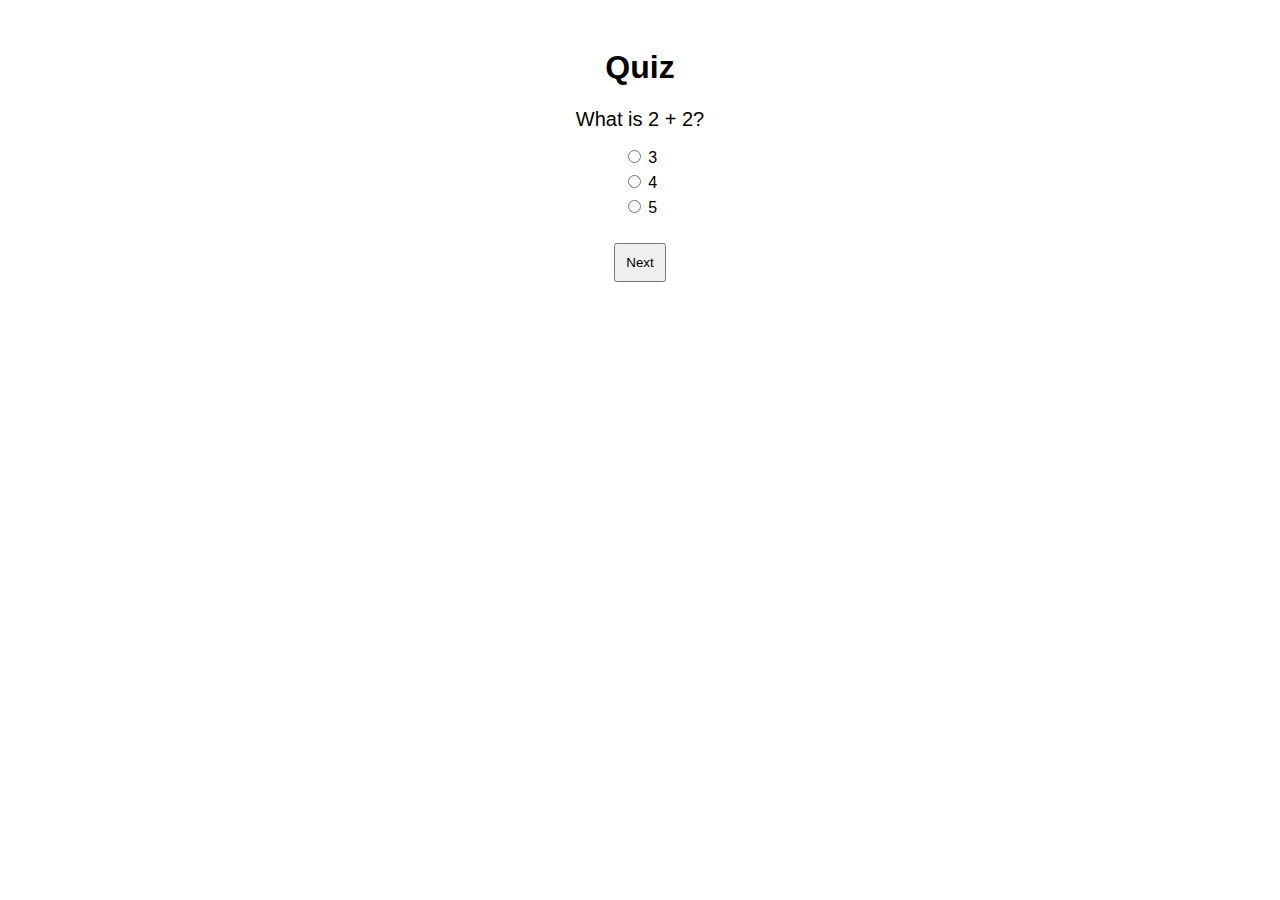
==== index.html @ ac418657 "Add files via upload" ====
<!-- index.html (Main page) -->
<!DOCTYPE html>
<html lang="en">
<head>
    <meta charset="UTF-8">
    <meta name="viewport" content="width=device-width, initial-scale=1.0">
    <title>Simple Quiz</title>
    <link rel="stylesheet" href="style.css">
</head>
<body>
    <div class="container">
        <h1>Quiz</h1>
        <div id="quiz">
            <p class="question"></p>
            <ul class="options"></ul>
            <button onclick="nextQuestion()">Next</button>
        </div>
        <p id="result"></p>
    </div>
    <script src="script.js"></script>
</body>
</html>
---- style.css ----
/* style.css (For styling) */
body { font-family: Arial, sans-serif; text-align: center; }
.container { max-width: 500px; margin: auto; padding: 20px; }
.question { font-size: 20px; margin-bottom: 10px; }
.options { list-style: none; padding: 0; }
.options li { margin: 5px 0; }
button { margin-top: 10px; padding: 10px; cursor: pointer; }
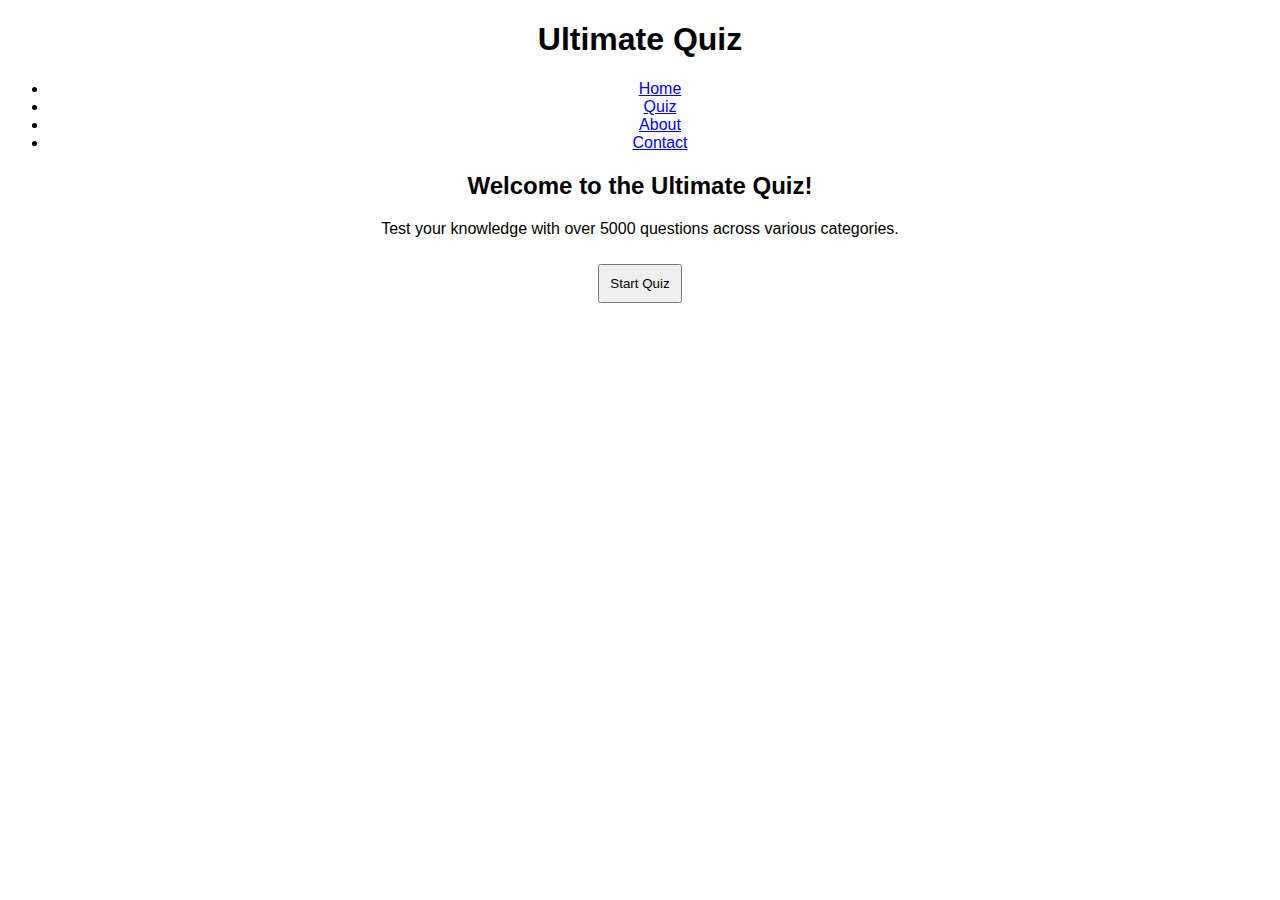
==== commit 404cedca: "Update index.html" ====
--- a/index.html
+++ b/index.html
@@ -4,19 +4,34 @@
 <head>
     <meta charset="UTF-8">
     <meta name="viewport" content="width=device-width, initial-scale=1.0">
-    <title>Simple Quiz</title>
+    <title>Ultimate Quiz</title>
     <link rel="stylesheet" href="style.css">
 </head>
 <body>
-    <div class="container">
-        <h1>Quiz</h1>
-        <div id="quiz">
+    <header>
+        <h1>Ultimate Quiz</h1>
+        <nav>
+            <ul>
+                <li><a href="#home">Home</a></li>
+                <li><a href="#quiz">Quiz</a></li>
+                <li><a href="#about">About</a></li>
+                <li><a href="#contact">Contact</a></li>
+            </ul>
+        </nav>
+    </header>
+    <section id="home">
+        <h2>Welcome to the Ultimate Quiz!</h2>
+        <p>Test your knowledge with over 5000 questions across various categories.</p>
+        <button onclick="startQuiz()">Start Quiz</button>
+    </section>
+    <section id="quiz" style="display: none;">
+        <div class="container">
             <p class="question"></p>
             <ul class="options"></ul>
             <button onclick="nextQuestion()">Next</button>
         </div>
         <p id="result"></p>
-    </div>
+    </section>
     <script src="script.js"></script>
 </body>
-</html>+</html>
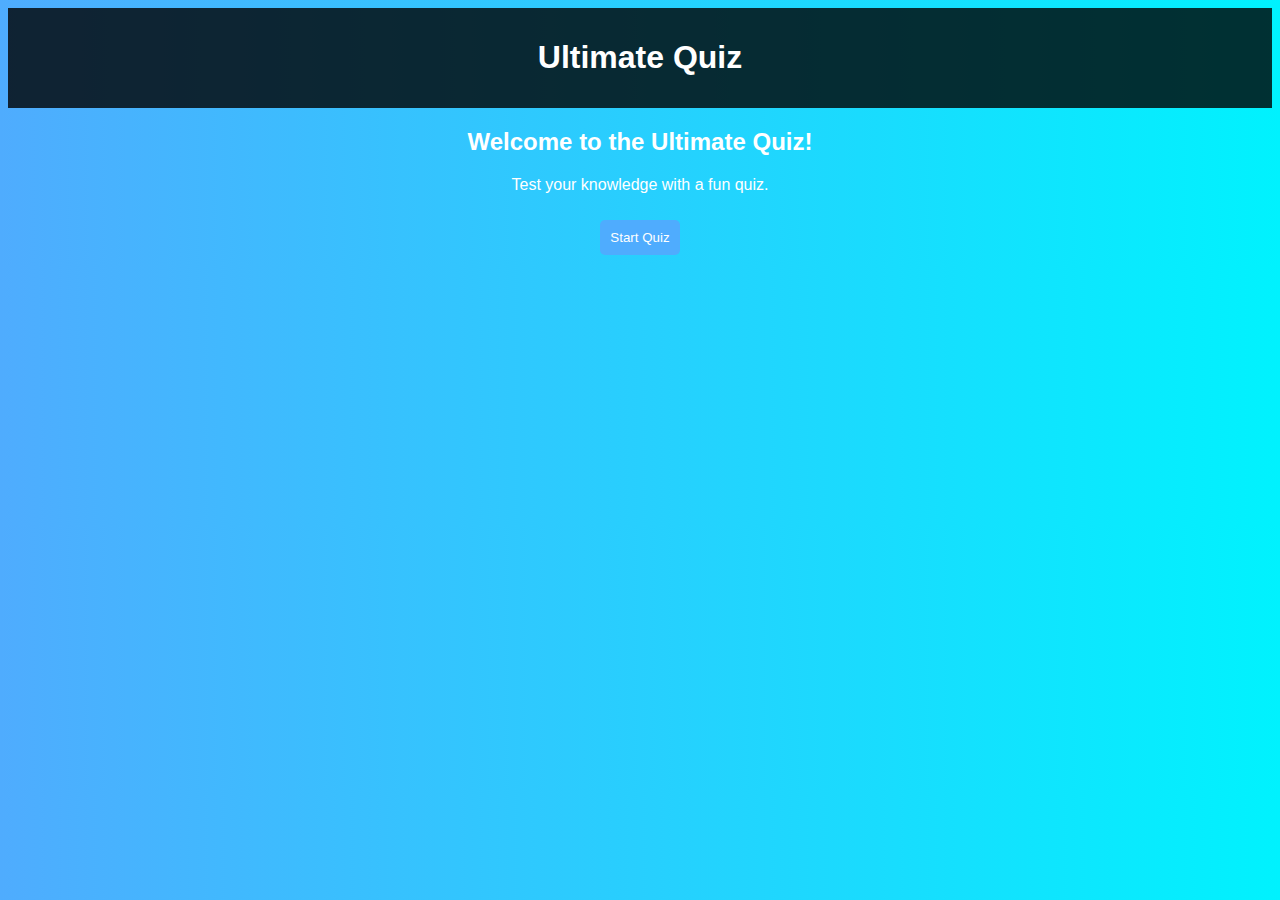
==== commit e1b6af00: "Update index.html" ====
--- a/index.html
+++ b/index.html
@@ -1,37 +1,33 @@
-<!-- index.html (Main page) -->
+<!-- index.html -->
 <!DOCTYPE html>
 <html lang="en">
 <head>
     <meta charset="UTF-8">
     <meta name="viewport" content="width=device-width, initial-scale=1.0">
-    <title>Ultimate Quiz</title>
+    <title>Ultimate Quiz App</title>
     <link rel="stylesheet" href="style.css">
 </head>
 <body>
     <header>
         <h1>Ultimate Quiz</h1>
-        <nav>
-            <ul>
-                <li><a href="#home">Home</a></li>
-                <li><a href="#quiz">Quiz</a></li>
-                <li><a href="#about">About</a></li>
-                <li><a href="#contact">Contact</a></li>
-            </ul>
-        </nav>
     </header>
-    <section id="home">
-        <h2>Welcome to the Ultimate Quiz!</h2>
-        <p>Test your knowledge with over 5000 questions across various categories.</p>
-        <button onclick="startQuiz()">Start Quiz</button>
-    </section>
-    <section id="quiz" style="display: none;">
-        <div class="container">
-            <p class="question"></p>
-            <ul class="options"></ul>
+    <main>
+        <section id="home">
+            <h2>Welcome to the Ultimate Quiz!</h2>
+            <p>Test your knowledge with a fun quiz.</p>
+            <button onclick="startQuiz()">Start Quiz</button>
+        </section>
+        <section id="quiz" style="display: none;">
+            <h2 id="question"></h2>
+            <ul id="options"></ul>
             <button onclick="nextQuestion()">Next</button>
-        </div>
-        <p id="result"></p>
-    </section>
+        </section>
+        <section id="result" style="display: none;">
+            <h2>Quiz Completed!</h2>
+            <p id="score"></p>
+            <button onclick="restartQuiz()">Restart</button>
+        </section>
+    </main>
     <script src="script.js"></script>
 </body>
 </html>
--- a/style.css
+++ b/style.css
@@ -1,7 +1,11 @@
 /* style.css (For styling) */
-body { font-family: Arial, sans-serif; text-align: center; }
-.container { max-width: 500px; margin: auto; padding: 20px; }
+body { font-family: Arial, sans-serif; text-align: center; background: linear-gradient(to right, #4facfe, #00f2fe); color: white; }
+header { background: rgba(0, 0, 0, 0.8); padding: 10px; }
+nav ul { list-style: none; display: flex; justify-content: center; padding: 0; }
+nav ul li { margin: 0 15px; }
+nav ul li a { color: white; text-decoration: none; font-size: 18px; }
+.container { max-width: 600px; margin: auto; padding: 20px; background: white; color: black; border-radius: 10px; }
 .question { font-size: 20px; margin-bottom: 10px; }
 .options { list-style: none; padding: 0; }
 .options li { margin: 5px 0; }
-button { margin-top: 10px; padding: 10px; cursor: pointer; }+button { margin-top: 10px; padding: 10px; cursor: pointer; background: #4facfe; color: white; border: none; border-radius: 5px; }
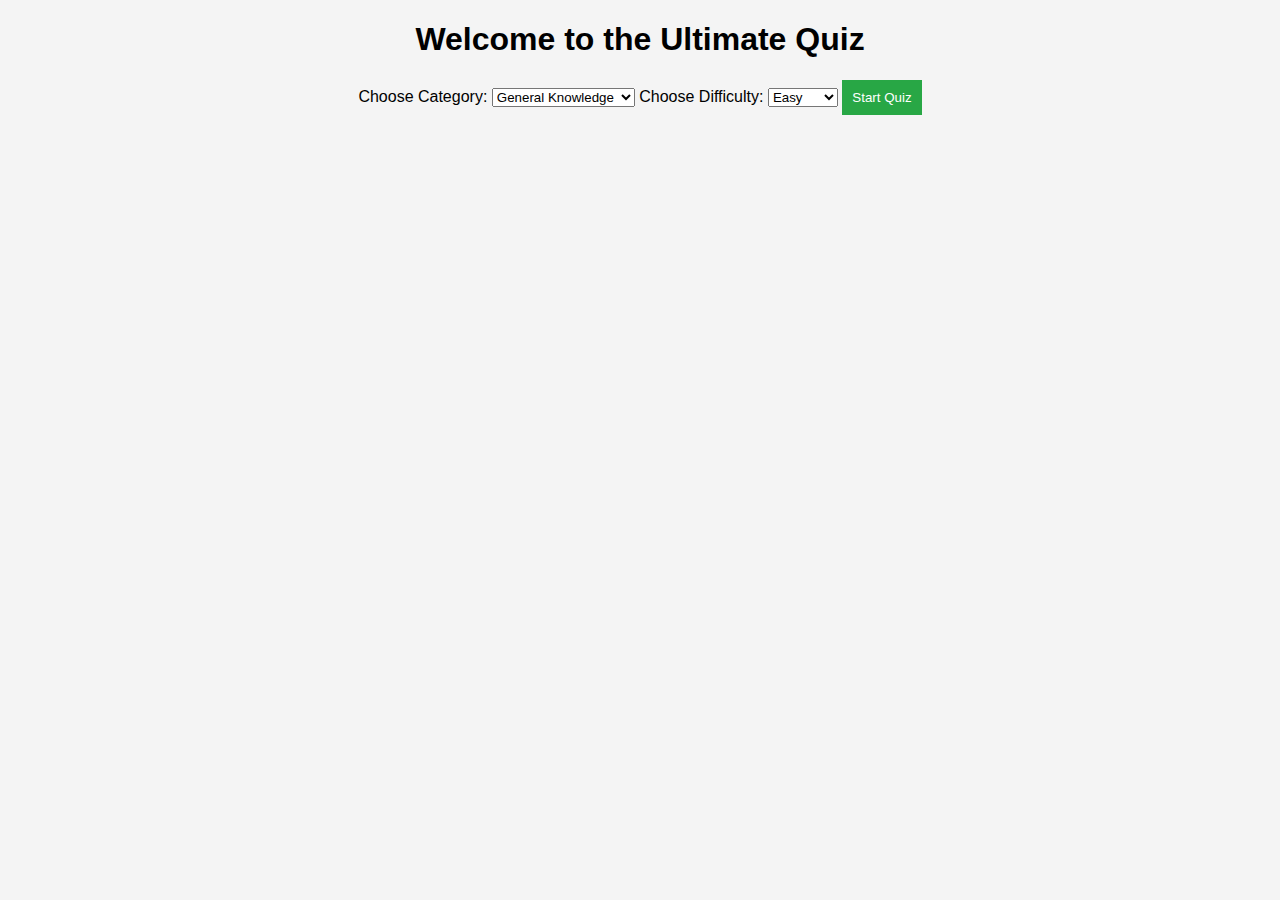
==== commit 39531f2b: "Update index.html" ====
--- a/index.html
+++ b/index.html
@@ -1,33 +1,38 @@
-<!-- index.html -->
 <!DOCTYPE html>
 <html lang="en">
 <head>
     <meta charset="UTF-8">
     <meta name="viewport" content="width=device-width, initial-scale=1.0">
-    <title>Ultimate Quiz App</title>
+    <title>Quiz App</title>
     <link rel="stylesheet" href="style.css">
 </head>
 <body>
-    <header>
-        <h1>Ultimate Quiz</h1>
-    </header>
-    <main>
-        <section id="home">
-            <h2>Welcome to the Ultimate Quiz!</h2>
-            <p>Test your knowledge with a fun quiz.</p>
-            <button onclick="startQuiz()">Start Quiz</button>
-        </section>
-        <section id="quiz" style="display: none;">
-            <h2 id="question"></h2>
-            <ul id="options"></ul>
-            <button onclick="nextQuestion()">Next</button>
-        </section>
-        <section id="result" style="display: none;">
-            <h2>Quiz Completed!</h2>
-            <p id="score"></p>
-            <button onclick="restartQuiz()">Restart</button>
-        </section>
-    </main>
-    <script src="script.js"></script>
+    <div class="home-container">
+        <h1>Welcome to the Ultimate Quiz</h1>
+        <label for="category">Choose Category:</label>
+        <select id="category">
+            <option value="9">General Knowledge</option>
+            <option value="18">Science: Computers</option>
+            <option value="23">History</option>
+            <option value="21">Sports</option>
+        </select>
+
+        <label for="difficulty">Choose Difficulty:</label>
+        <select id="difficulty">
+            <option value="easy">Easy</option>
+            <option value="medium">Medium</option>
+            <option value="hard">Hard</option>
+        </select>
+
+        <button onclick="startQuiz()">Start Quiz</button>
+    </div>
+
+    <script>
+        function startQuiz() {
+            const category = document.getElementById("category").value;
+            const difficulty = document.getElementById("difficulty").value;
+            window.location.href = `quiz.html?category=${category}&difficulty=${difficulty}`;
+        }
+    </script>
 </body>
 </html>
--- a/style.css
+++ b/style.css
@@ -1,11 +1,5 @@
-/* style.css (For styling) */
-body { font-family: Arial, sans-serif; text-align: center; background: linear-gradient(to right, #4facfe, #00f2fe); color: white; }
-header { background: rgba(0, 0, 0, 0.8); padding: 10px; }
-nav ul { list-style: none; display: flex; justify-content: center; padding: 0; }
-nav ul li { margin: 0 15px; }
-nav ul li a { color: white; text-decoration: none; font-size: 18px; }
-.container { max-width: 600px; margin: auto; padding: 20px; background: white; color: black; border-radius: 10px; }
-.question { font-size: 20px; margin-bottom: 10px; }
-.options { list-style: none; padding: 0; }
-.options li { margin: 5px 0; }
-button { margin-top: 10px; padding: 10px; cursor: pointer; background: #4facfe; color: white; border: none; border-radius: 5px; }
+/* style.css */
+body { font-family: Arial, sans-serif; text-align: center; background: #f4f4f4; }
+header { background: #333; color: white; padding: 10px; }
+main { padding: 20px; }
+button { padding: 10px; background: #28a745; color: white; border: none; cursor: pointer; }
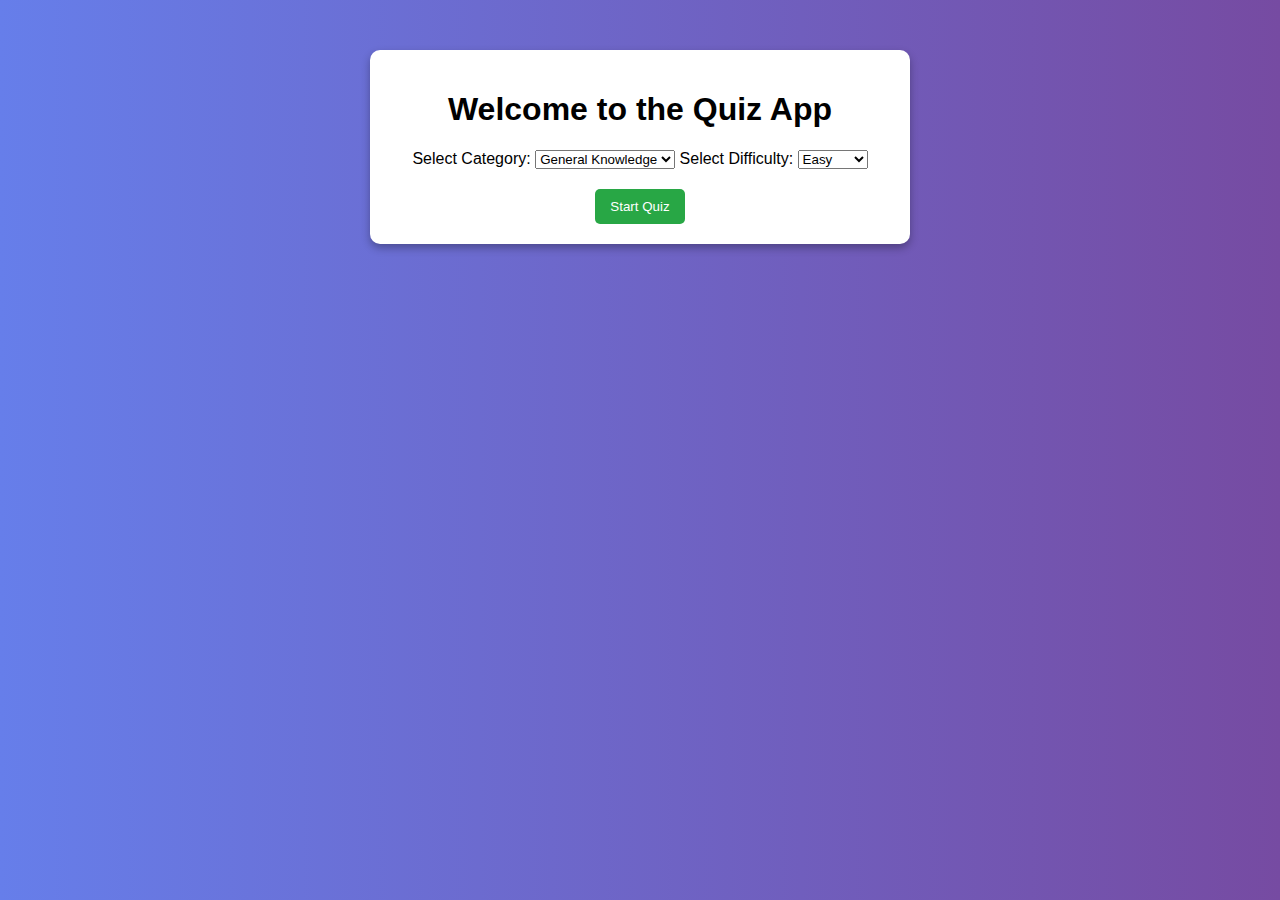
==== commit c12f7553: "Update index.html" ====
--- a/index.html
+++ b/index.html
@@ -8,16 +8,16 @@
 </head>
 <body>
     <div class="home-container">
-        <h1>Welcome to the Ultimate Quiz</h1>
-        <label for="category">Choose Category:</label>
+        <h1>Welcome to the Quiz App</h1>
+        <label for="category">Select Category:</label>
         <select id="category">
             <option value="9">General Knowledge</option>
-            <option value="18">Science: Computers</option>
+            <option value="21">Sports</option>
             <option value="23">History</option>
-            <option value="21">Sports</option>
+            <option value="17">Science & Nature</option>
         </select>
 
-        <label for="difficulty">Choose Difficulty:</label>
+        <label for="difficulty">Select Difficulty:</label>
         <select id="difficulty">
             <option value="easy">Easy</option>
             <option value="medium">Medium</option>
@@ -29,8 +29,8 @@
 
     <script>
         function startQuiz() {
-            const category = document.getElementById("category").value;
-            const difficulty = document.getElementById("difficulty").value;
+            let category = document.getElementById("category").value;
+            let difficulty = document.getElementById("difficulty").value;
             window.location.href = `quiz.html?category=${category}&difficulty=${difficulty}`;
         }
     </script>
--- a/style.css
+++ b/style.css
@@ -1,5 +1,48 @@
-/* style.css */
-body { font-family: Arial, sans-serif; text-align: center; background: #f4f4f4; }
-header { background: #333; color: white; padding: 10px; }
-main { padding: 20px; }
-button { padding: 10px; background: #28a745; color: white; border: none; cursor: pointer; }
+body {
+    font-family: Arial, sans-serif;
+    text-align: center;
+    background: linear-gradient(to right, #667eea, #764ba2);
+    color: white;
+}
+.home-container, .quiz-container {
+    max-width: 500px;
+    margin: auto;
+    padding: 20px;
+    background: white;
+    color: black;
+    border-radius: 10px;
+    box-shadow: 0 4px 8px rgba(0,0,0,0.3);
+    margin-top: 50px;
+}
+button {
+    padding: 10px 15px;
+    margin-top: 20px;
+    background: #28a745;
+    color: white;
+    border: none;
+    cursor: pointer;
+    border-radius: 5px;
+}
+button:hover {
+    background: #218838;
+}
+ul {
+    list-style: none;
+    padding: 0;
+}
+ul li {
+    padding: 10px;
+    background: #f8f9fa;
+    margin: 5px 0;
+    cursor: pointer;
+    border-radius: 5px;
+    transition: 0.3s;
+}
+ul li:hover {
+    background: #d6d8db;
+}
+#timer {
+    font-size: 18px;
+    font-weight: bold;
+    margin-top: 10px;
+}
